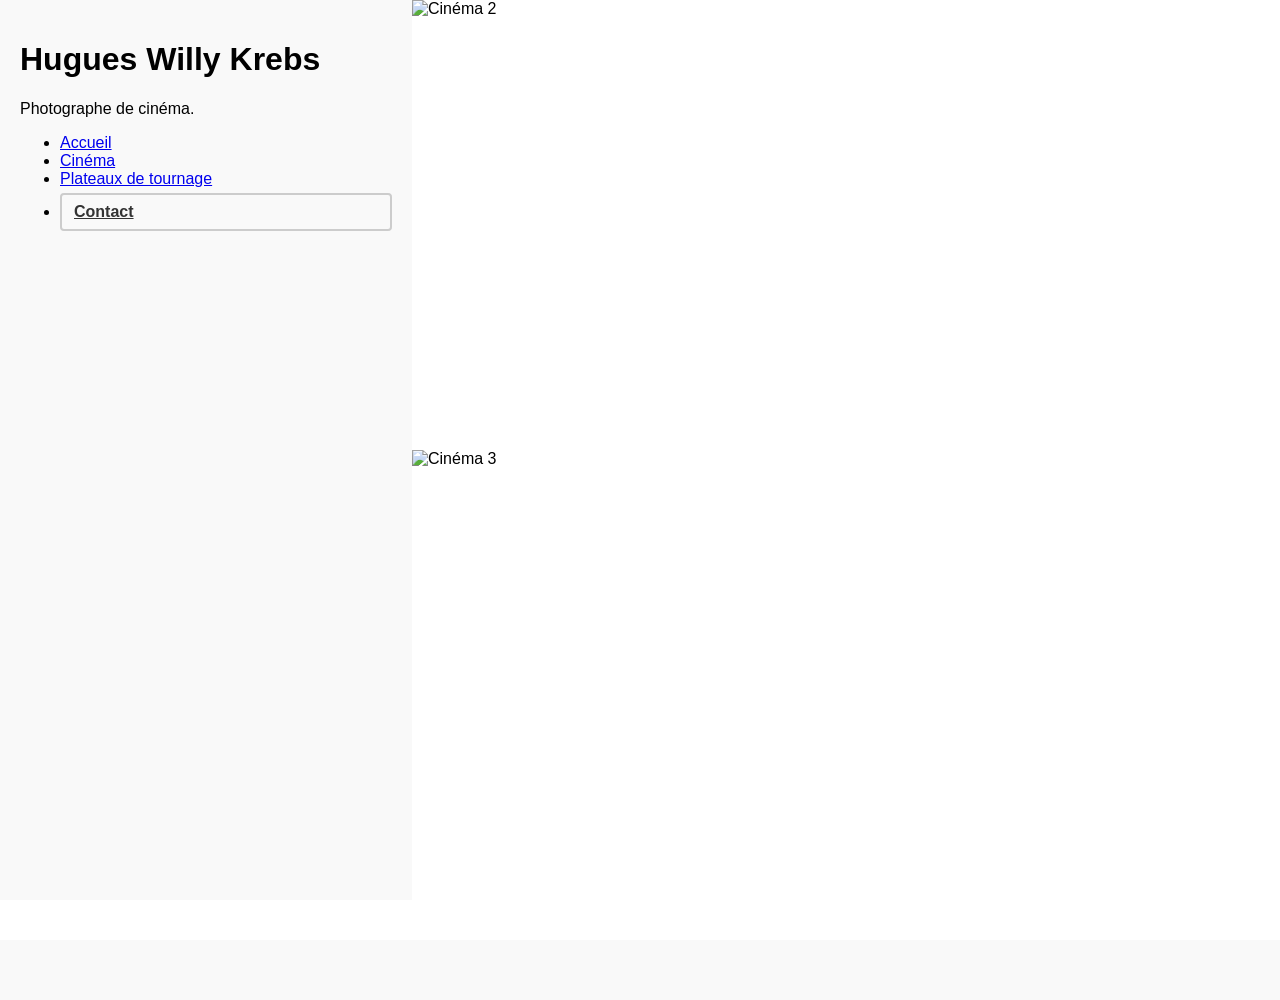
==== cinema.htm @ bb77ca81 "Create cinema.htm" ====
<!DOCTYPE html>
<html lang="fr">
<head>
  <meta charset="UTF-8">
  <meta name="viewport" content="width=device-width, initial-scale=1.0">
  <title>Cinéma | Hugues Willy Krebs</title>
  <link rel="stylesheet" href="style.css">
</head>
<body>
  <div class="container">
    <div class="text-column">
      <h1>Hugues Willy Krebs</h1>
      <p>Photographe de cinéma.</p>
      <nav aria-label="Menu principal">
        <ul class="main-menu">
          <li><a href="index.html">Accueil</a></li>
          <li><a href="#cinema">Cinéma</a></li>
          <li><a href="#plateaux">Plateaux de tournage</a></li>
          <li><a href="#contact">Contact</a></li>
        </ul>
      </nav>
    </div>
    <div class="image-column">
      <!-- Images liées au cinéma -->
      <img src="images/cinema2.jpg" alt="Cinéma 2">
      <img src="images/cinema3.jpg" alt="Cinéma 3">
    </div>
  </div>

  <!-- Footer -->
  <footer id="footer">
    <!-- Contenu du footer -->
  </footer>
</body>
</html>
---- style.css ----
body, html {
  margin: 0;
  padding: 0;
  font-family: Arial, sans-serif;
}

.container {
  display: flex;
  height: 100vh;
}

.text-column {
  width: 30%;
  padding: 20px;
  background: #f9f9f9;
  overflow-y: auto;
}

.image-column {
  width: 70%;
  display: flex;
  flex-direction: column;
  height: 100vh;
  overflow-y: scroll;
  scroll-snap-type: y mandatory;
}

.image-column img {
  width: 100%;
  height: 100vh;
  object-fit: cover;
  scroll-snap-align: start;
}

.menu {
  margin-top: 20px;
}
.menu a {
  display: block;
  margin: 10px 0;
  text-decoration: none;
  color: #333;
}

/* Effet au survol */
.main-menu li:nth-child(4) {
  border: 2px solid #ccc;
  padding: 8px 12px;
  border-radius: 4px;
  margin: 5px 0;
  transition: all 0.3s ease;
}

.main-menu li:nth-child(4):hover {
  background: #333; /* Fond noir au survol */
  border-color: #333;
}

.main-menu li:nth-child(4) a {
  color: #333;
  font-weight: bold;
}

.main-menu li:nth-child(4):hover a {
  color: #fff; /* Texte blanc au survol */
}


/* --- Footer --- */
#footer {
  background: #f9f9f9;
  padding: 40px 0 20px;
  margin-top: 40px;
}

.footer-section {
  text-align: center;
  margin-bottom: 30px;
}

.footer-section h4 {
  margin-bottom: 15px;
  font-size: 1.1em;
  color: #333;
}

.contact-info h3 {
  margin: 0 0 10px;
  font-size: 1.3em;
  color: #000;
}

.contact-info p {
  margin: 0;
  line-height: 1.6;
  color: #555;
}

.contact-info a {
  color: #333;
  text-decoration: none;
}

.contact-info a:hover {
  text-decoration: underline;
}

.footer-bottom {
  display: flex;
  justify-content: space-between;
  align-items: center;
  padding-top: 20px;
  border-top: 1px solid #eee;
  font-size: 0.9em;
  color: #777;
}

.copyright p {
  margin: 0;
}

.social-links ul.social {
  list-style: none;
  padding: 0;
  margin: 0;
  display: flex;
  gap: 15px;
}

.social-links ul.social li a {
  color: #777;
  text-decoration: none;
}

.social-links ul.social li a:hover {
  color: #000;
}

/* --- Adaptation pour mobile --- */
@media (max-width: 768px) {
  .footer-bottom {
    flex-direction: column;
    gap: 15px;
    text-align: center;
  }
}
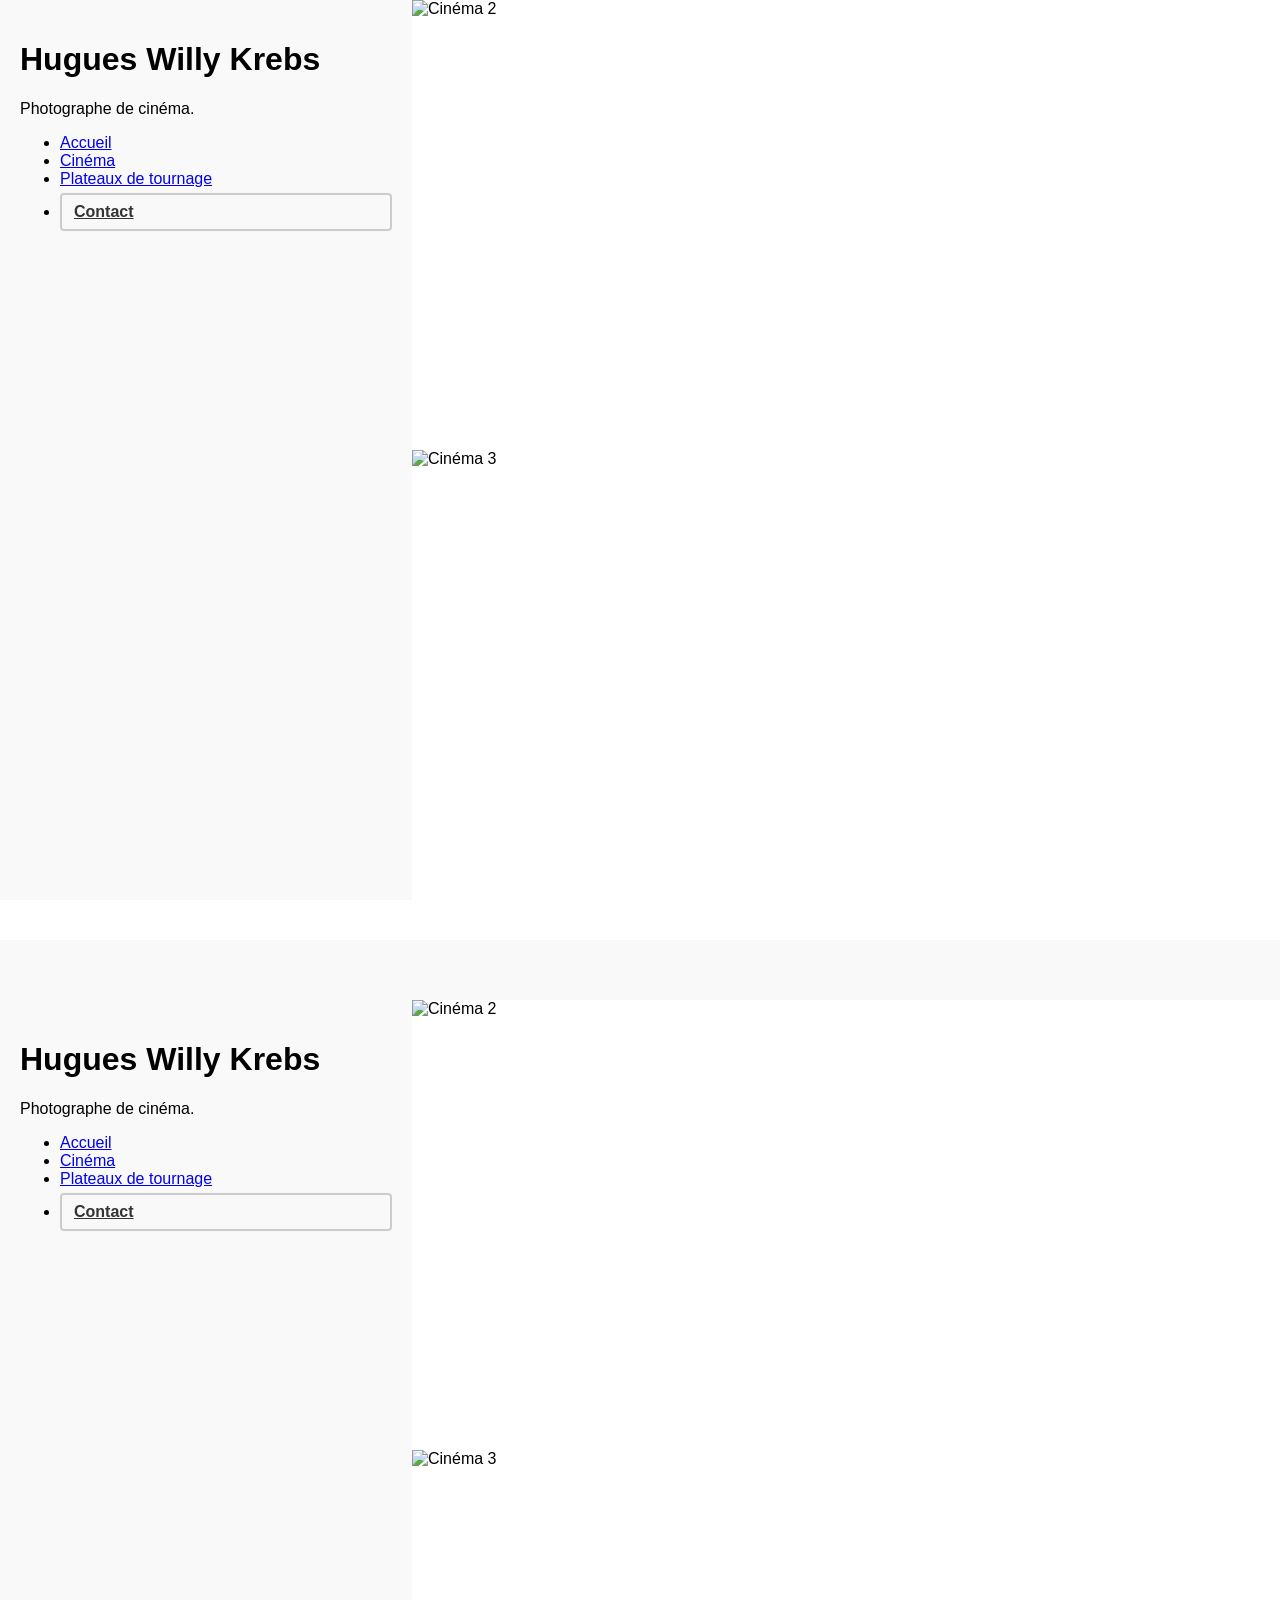
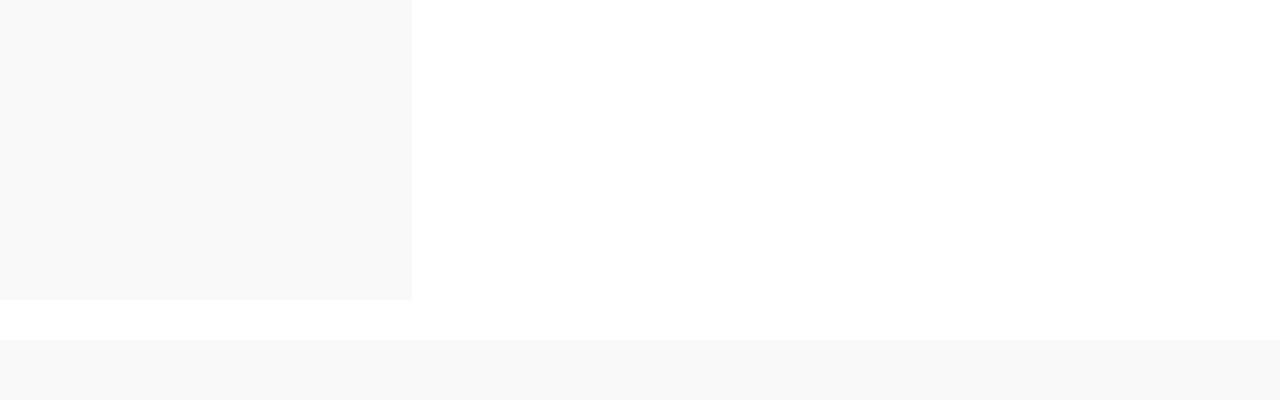
==== commit 9d0cc6be: "Add HTML structure for cinema page" ====
--- a/cinema.htm
+++ b/cinema.htm
@@ -32,4 +32,38 @@
     <!-- Contenu du footer -->
   </footer>
 </body>
+</html><!DOCTYPE html>
+<html lang="fr">
+<head>
+  <meta charset="UTF-8">
+  <meta name="viewport" content="width=device-width, initial-scale=1.0">
+  <title>Cinéma | Hugues Willy Krebs</title>
+  <link rel="stylesheet" href="style.css">
+</head>
+<body>
+  <div class="container">
+    <div class="text-column">
+      <h1>Hugues Willy Krebs</h1>
+      <p>Photographe de cinéma.</p>
+      <nav aria-label="Menu principal">
+        <ul class="main-menu">
+          <li><a href="index.html">Accueil</a></li>
+          <li><a href="#cinema">Cinéma</a></li>
+          <li><a href="#plateaux">Plateaux de tournage</a></li>
+          <li><a href="#contact">Contact</a></li>
+        </ul>
+      </nav>
+    </div>
+    <div class="image-column">
+      <!-- Images liées au cinéma -->
+      <img src="images/cinema2.jpg" alt="Cinéma 2">
+      <img src="images/cinema3.jpg" alt="Cinéma 3">
+    </div>
+  </div>
+
+  <!-- Footer -->
+  <footer id="footer">
+    <!-- Contenu du footer -->
+  </footer>
+</body>
 </html>
